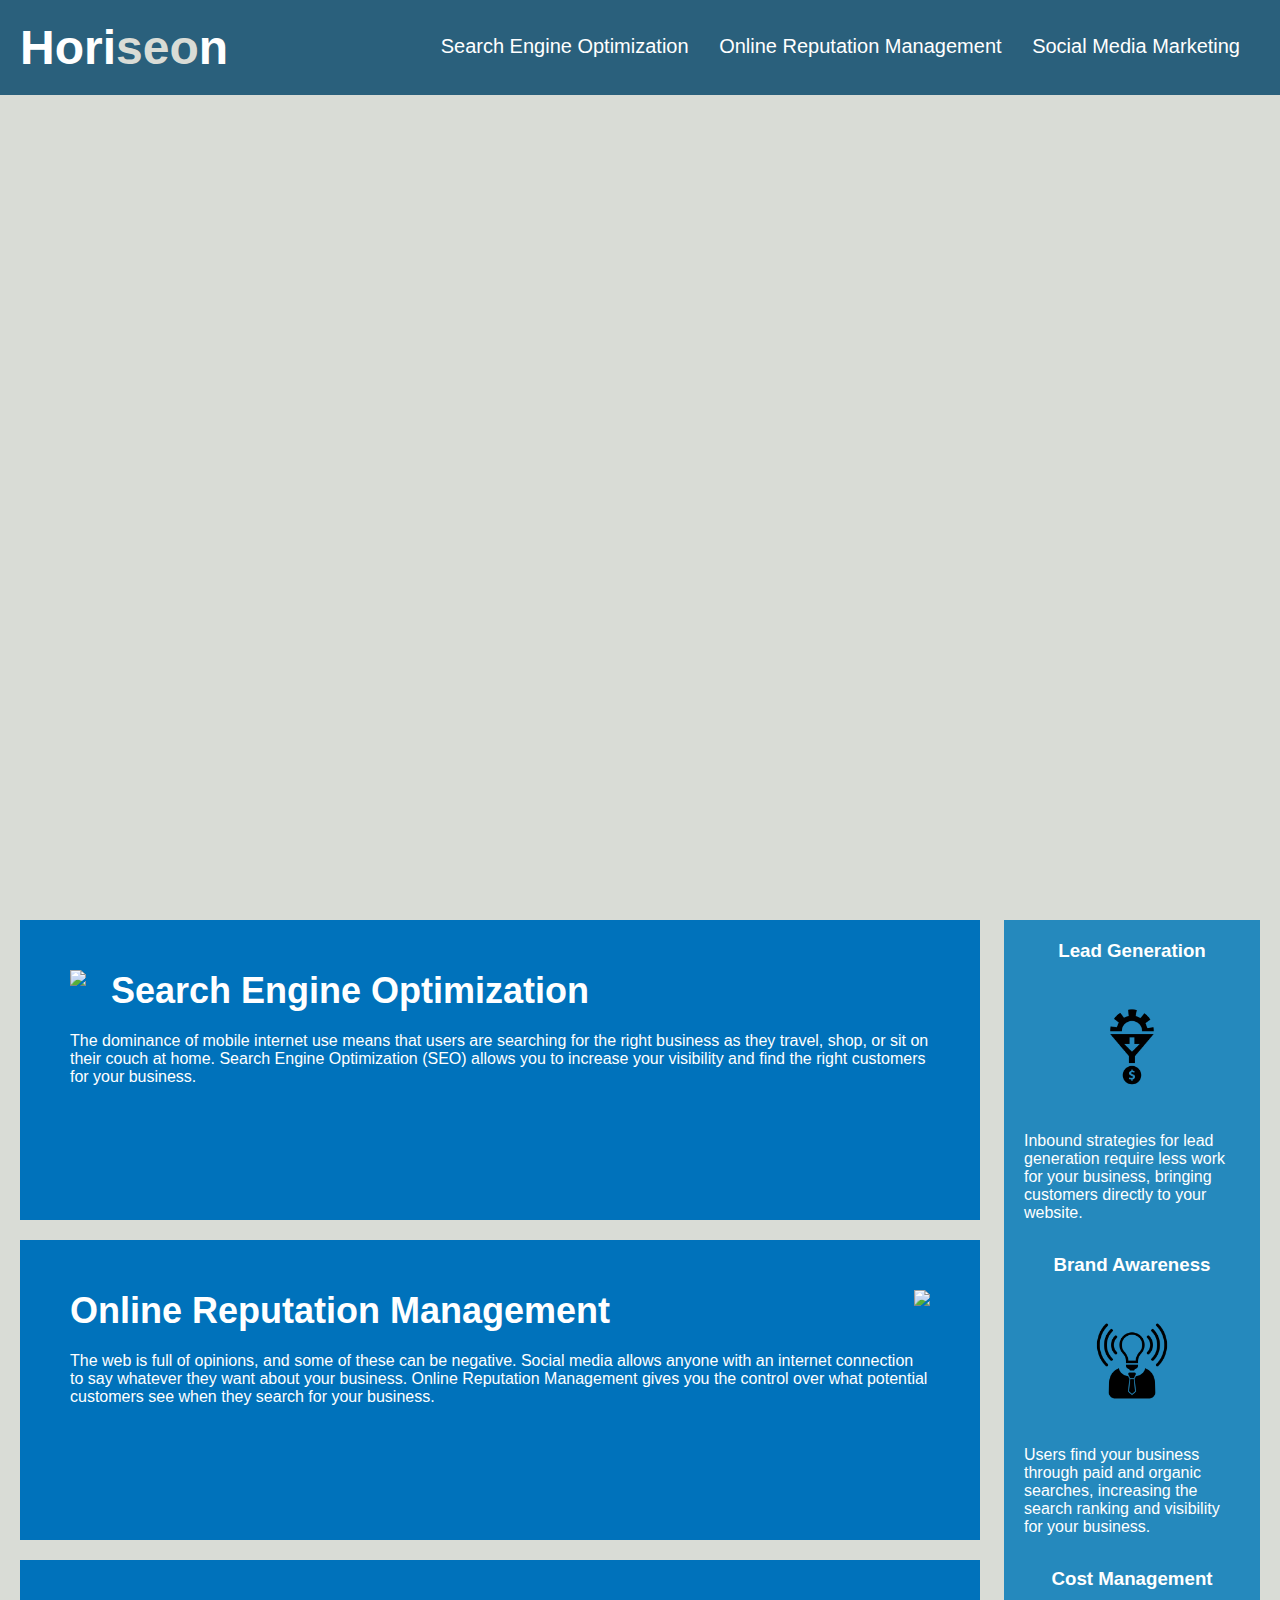
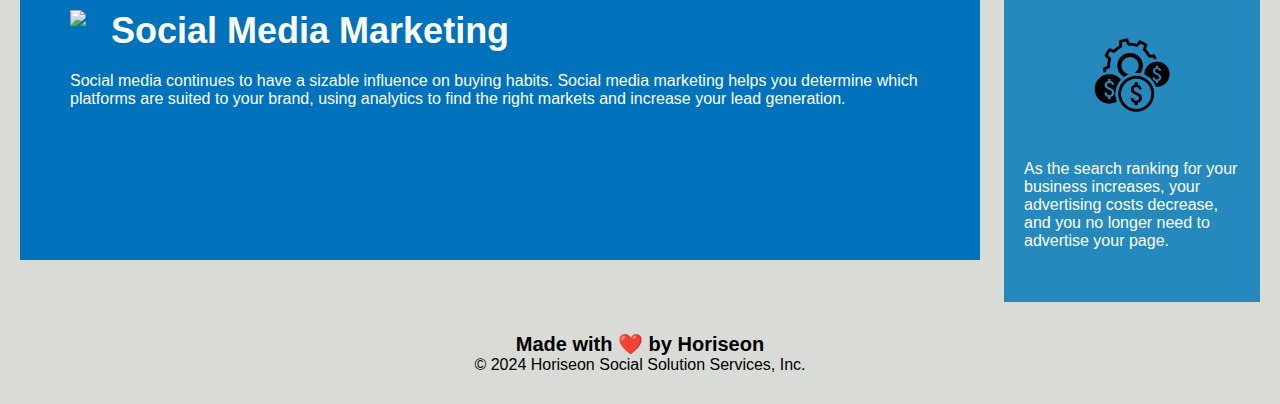
==== Develop/index.html @ 4b2b1b5a "added files for project" ====
<!DOCTYPE html>
<html lang="en-us">

<head>
    <meta charset="UTF-8" />
    <link rel="stylesheet" href="./assets/css/style.css">
    <title>website</title>
</head>

<body>
    <div class="header">
        <h1>Hori<span class="seo">seo</span>n</h1>
        <div>
            <ul>
                <li>
                    <a href="#search-engine-optimization">Search Engine Optimization</a>
                </li>
                <li>
                    <a href="#online-reputation-management">Online Reputation Management</a>
                </li>
                <li>
                    <a href="#social-media-marketing">Social Media Marketing</a>
                </li>
            </ul>
        </div>
    </div>
    <div class="hero"></div>
    <div class="content">
        <div class="search-engine-optimization">
            <img src="./assets/images/search-engine-optimization.jpg" class="float-left" />
            <h2>Search Engine Optimization</h2>
            <p>
                The dominance of mobile internet use means that users are searching for the right business as they travel, shop, or sit on their couch at home. Search Engine Optimization (SEO) allows you to increase your visibility and find the right customers for your business.
            </p>
        </div>
        <div id="online-reputation-management" class="online-reputation-management">
            <img src="./assets/images/online-reputation-management.jpg" class="float-right" />
            <h2>Online Reputation Management</h2>
            <p>
                The web is full of opinions, and some of these can be negative. Social media allows anyone with an internet connection to say whatever they want about your business. Online Reputation Management gives you the control over what potential customers see when they search for your business.
            </p>
        </div>
        <div id="social-media-marketing" class="social-media-marketing">
            <img src="./assets/images/social-media-marketing.jpg" class="float-left" />
            <h2>Social Media Marketing</h2>
            <p>
                Social media continues to have a sizable influence on buying habits. Social media marketing helps you determine which platforms are suited to your brand, using analytics to find the right markets and increase your lead generation.
            </p>
        </div>
    </div>
    <div class="benefits">
        <div class="benefit-lead">
            <h3>Lead Generation</h3>
            <img src="./assets/images/lead-generation.png" />
            <p>
                Inbound strategies for lead generation require less work for your business, bringing customers directly to your website.
            </p>
        </div>
        <div class="benefit-brand">
            <h3>Brand Awareness</h3>
            <img src="./assets/images/brand-awareness.png" />
            <p>
                Users find your business through paid and organic searches, increasing the search ranking and visibility for your business.
            </p>
        </div>
        <div class="benefit-cost">
            <h3>Cost Management</h3>
            <img src="./assets/images/cost-management.png" />
            <p>
                As the search ranking for your business increases, your advertising costs decrease, and you no longer need to advertise your page.
            </p>
        </div>
    </div>
    <div class="footer">
        <h2>Made with ❤️️ by Horiseon</h2>
        <p>
            &copy; 2024 Horiseon Social Solution Services, Inc.
        </p>
    </div>
</body>

</html>
---- Develop/assets/css/style.css ----
* {
    box-sizing: border-box;
    padding: 0;
    margin: 0;
}

body {
    background-color: #d9dcd6;
}

.header {
    padding: 20px;
    font-family: 'Trebuchet MS', 'Lucida Sans Unicode', 'Lucida Grande', 'Lucida Sans', Arial, sans-serif;
    background-color: #2a607c;
    color: #ffffff;
}

.header h1 {
    display: inline-block;
    font-size: 48px;
}

.header h1 .seo {
    color: #d9dcd6;
}

.header div {
    padding-top: 15px;
    margin-right: 20px;
    float: right;
    font-family: 'Gill Sans', 'Gill Sans MT', Calibri, 'Trebuchet MS', sans-serif;
    font-size: 20px;
}

.header div ul {
    list-style-type: none;
}

.header div ul li {
    display: inline-block;
    margin-left: 25px;
}

a {
    color: #ffffff;
    text-decoration: none;
}

p {
    font-size: 16px;
}

.hero {
    height: 800px;
    width: 100%;
    margin-bottom: 25px;
    background-image: url("../images/digital-marketing-meeting.jpg");
    background-size: cover;
    background-position: center;
}

.float-left {
    float: left;
    margin-right: 25px;
}

.float-right {
    float: right;
    margin-left: 25px;
}

.content {
    width: 75%;
    display: inline-block;
    margin-left: 20px;
}

.benefits {
    margin-right: 20px;
    padding: 20px;
    clear: both;
    float: right;
    width: 20%;
    height: 100%;
    font-family: 'Gill Sans', 'Gill Sans MT', Calibri, 'Trebuchet MS', sans-serif;
    background-color: #2589bd;
}

.benefit-lead {
    margin-bottom: 32px;
    color: #ffffff;
}

.benefit-brand {
    margin-bottom: 32px;
    color: #ffffff;
}

.benefit-cost {
    margin-bottom: 32px;
    color: #ffffff;
}

.benefit-lead h3 {
    margin-bottom: 10px;
    text-align: center;
}

.benefit-brand h3 {
    margin-bottom: 10px;
    text-align: center;
}

.benefit-cost h3 {
    margin-bottom: 10px;
    text-align: center;
}

.benefit-lead img {
    display: block;
    margin: 10px auto;
    max-width: 150px;
}

.benefit-brand img {
    display: block;
    margin: 10px auto;
    max-width: 150px;
}

.benefit-cost img {
    display: block;
    margin: 10px auto;
    max-width: 150px;
}

.search-engine-optimization {
    margin-bottom: 20px;
    padding: 50px;
    height: 300px;
    font-family: 'Gill Sans', 'Gill Sans MT', Calibri, 'Trebuchet MS', sans-serif;
    background-color: #0072bb;
    color: #ffffff;
}

.online-reputation-management {
    margin-bottom: 20px;
    padding: 50px;
    height: 300px;
    font-family: 'Gill Sans', 'Gill Sans MT', Calibri, 'Trebuchet MS', sans-serif;
    background-color: #0072bb;
    color: #ffffff;
}

.social-media-marketing {
    margin-bottom: 20px;
    padding: 50px;
    height: 300px;
    font-family: 'Gill Sans', 'Gill Sans MT', Calibri, 'Trebuchet MS', sans-serif;
    background-color: #0072bb;
    color: #ffffff;
}

.search-engine-optimization img {
    max-height: 200px;
}

.online-reputation-management img {
    max-height: 200px;
}

.social-media-marketing img {
    max-height: 200px;
}

.search-engine-optimization h2 {
    margin-bottom: 20px;
    font-size: 36px;
}

.online-reputation-management h2 {
    margin-bottom: 20px;
    font-size: 36px;
}

.social-media-marketing h2 {
    margin-bottom: 20px;
    font-size: 36px;
}

.footer {
    padding: 30px;
    clear: both;
    font-family: 'Trebuchet MS', 'Lucida Sans Unicode', 'Lucida Grande', 'Lucida Sans', Arial, sans-serif;
    text-align: center;
}

.footer h2 {
    font-size: 20px;
}
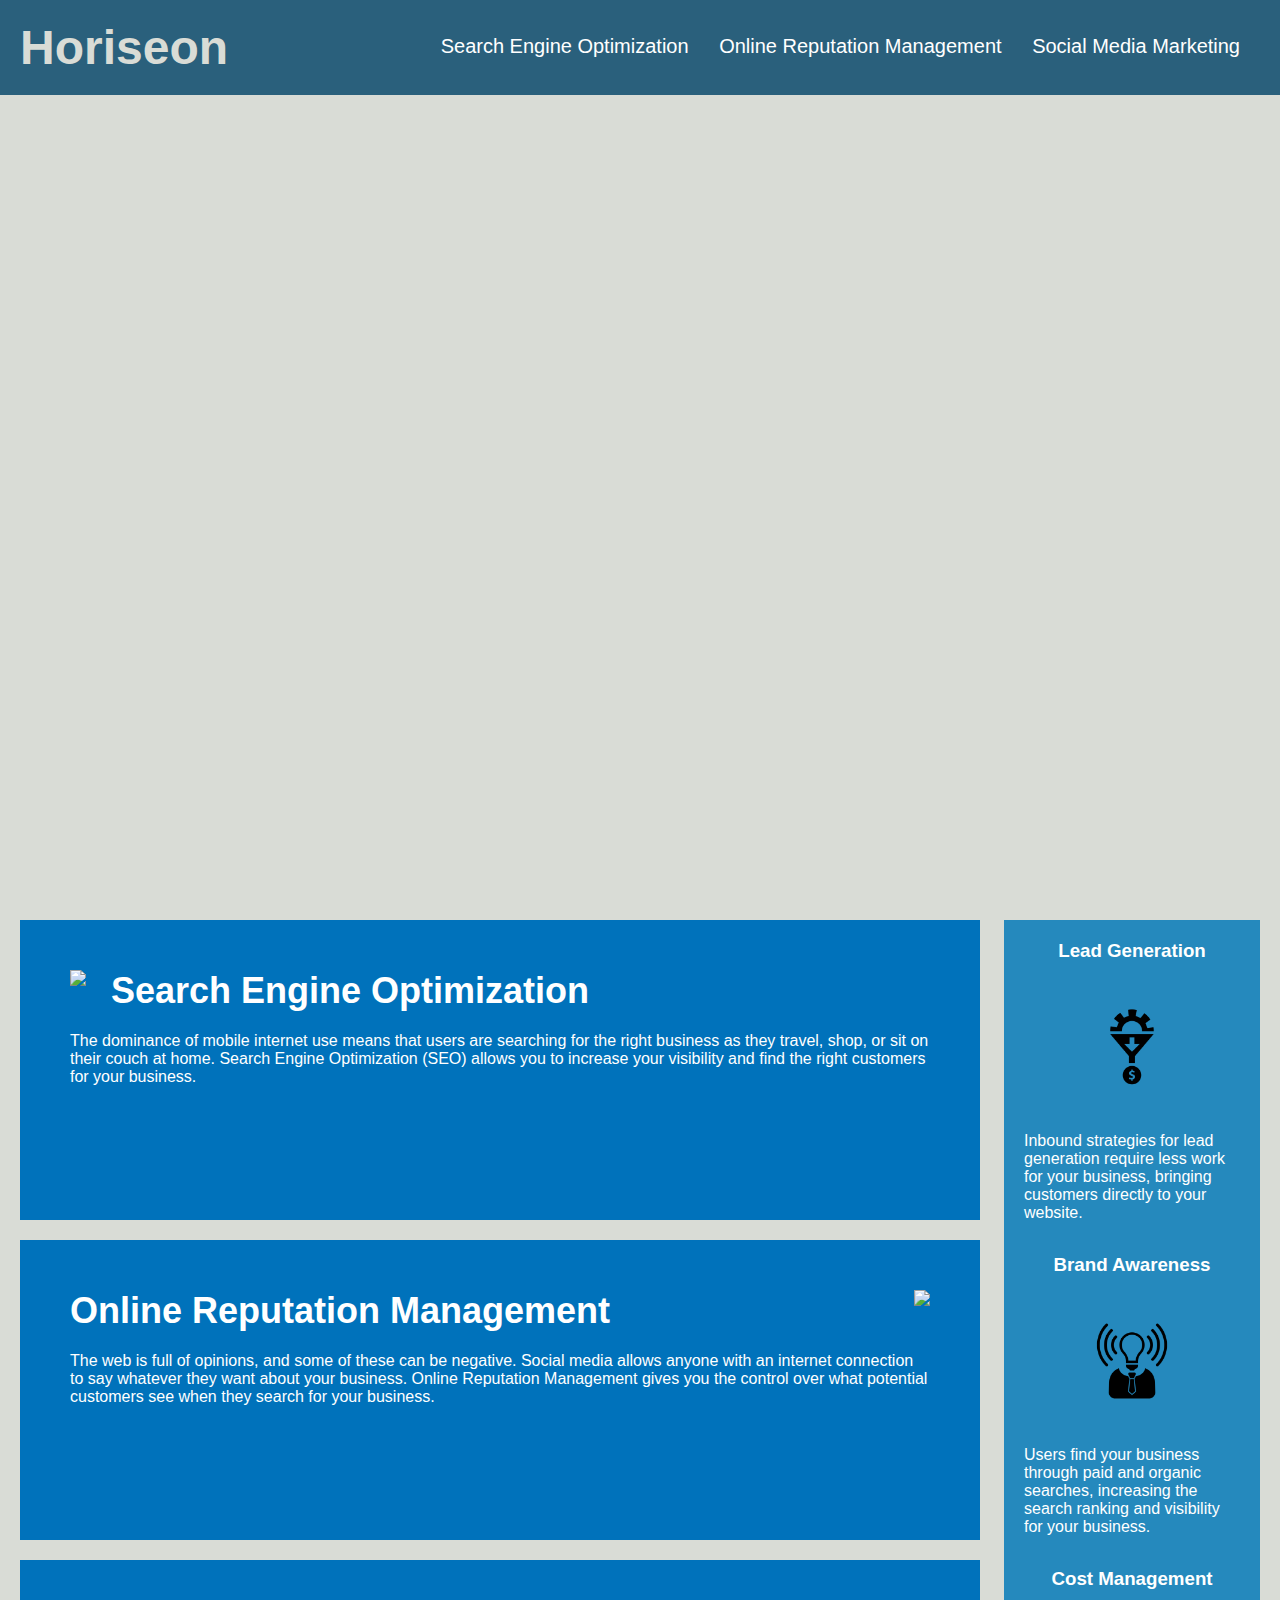
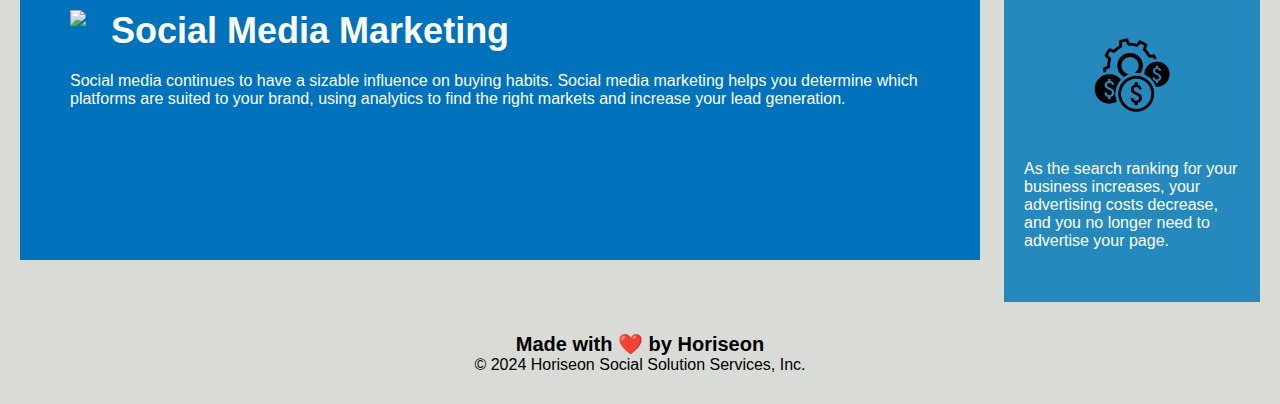
==== commit fc1b929b: "added comments to html and cleaned up css" ====
--- a/Develop/index.html
+++ b/Develop/index.html
@@ -4,79 +4,64 @@
 <head>
     <meta charset="UTF-8" />
     <link rel="stylesheet" href="./assets/css/style.css">
-    <title>website</title>
+    <title>Horiseon</title>
 </head>
 
 <body>
-    <div class="header">
-        <h1>Hori<span class="seo">seo</span>n</h1>
+    <!--Top of page + clickable linked sections-->
+    <header>
+        <h1>Horiseon</h1>
         <div>
             <ul>
-                <li>
-                    <a href="#search-engine-optimization">Search Engine Optimization</a>
-                </li>
-                <li>
-                    <a href="#online-reputation-management">Online Reputation Management</a>
-                </li>
-                <li>
-                    <a href="#social-media-marketing">Social Media Marketing</a>
-                </li>
+                <li><a href="#search-engine-optimization">Search Engine Optimization</a></li>
+                <li><a href="#online-reputation-management">Online Reputation Management</a></li>
+                <li><a href="#social-media-marketing">Social Media Marketing</a></li>
             </ul>
         </div>
-    </div>
-    <div class="hero"></div>
-    <div class="content">
-        <div class="search-engine-optimization">
-            <img src="./assets/images/search-engine-optimization.jpg" class="float-left" />
+    </header>
+    <!--Main photo for the home page-->
+    <section class="hero"></section>
+    <!--Linked sections from the header-->
+    <section class="content">
+        <div id="search-engine-optimization" class="search-engine-optimization">
+            <img src="./assets/images/search-engine-optimization.jpg" class="float-left"/>
             <h2>Search Engine Optimization</h2>
-            <p>
-                The dominance of mobile internet use means that users are searching for the right business as they travel, shop, or sit on their couch at home. Search Engine Optimization (SEO) allows you to increase your visibility and find the right customers for your business.
-            </p>
+            <p>The dominance of mobile internet use means that users are searching for the right business as they travel, shop, or sit on their couch at home. Search Engine Optimization (SEO) allows you to increase your visibility and find the right customers for your business.</p>
         </div>
         <div id="online-reputation-management" class="online-reputation-management">
-            <img src="./assets/images/online-reputation-management.jpg" class="float-right" />
+            <img src="./assets/images/online-reputation-management.jpg" class="float-right"/>
             <h2>Online Reputation Management</h2>
-            <p>
-                The web is full of opinions, and some of these can be negative. Social media allows anyone with an internet connection to say whatever they want about your business. Online Reputation Management gives you the control over what potential customers see when they search for your business.
-            </p>
+            <p>The web is full of opinions, and some of these can be negative. Social media allows anyone with an internet connection to say whatever they want about your business. Online Reputation Management gives you the control over what potential customers see when they search for your business.</p>
         </div>
         <div id="social-media-marketing" class="social-media-marketing">
-            <img src="./assets/images/social-media-marketing.jpg" class="float-left" />
+            <img src="./assets/images/social-media-marketing.jpg" class="float-left"/>
             <h2>Social Media Marketing</h2>
-            <p>
-                Social media continues to have a sizable influence on buying habits. Social media marketing helps you determine which platforms are suited to your brand, using analytics to find the right markets and increase your lead generation.
-            </p>
+            <p>Social media continues to have a sizable influence on buying habits. Social media marketing helps you determine which platforms are suited to your brand, using analytics to find the right markets and increase your lead generation.</p>
         </div>
-    </div>
-    <div class="benefits">
+    </section>
+    <!--Sub catagory on the the bottom right hand side of the page-->
+    <section class="benefits">
         <div class="benefit-lead">
             <h3>Lead Generation</h3>
-            <img src="./assets/images/lead-generation.png" />
-            <p>
-                Inbound strategies for lead generation require less work for your business, bringing customers directly to your website.
-            </p>
+            <img src="./assets/images/lead-generation.png"/>
+            <p>Inbound strategies for lead generation require less work for your business, bringing customers directly to your website.</p>
         </div>
         <div class="benefit-brand">
             <h3>Brand Awareness</h3>
-            <img src="./assets/images/brand-awareness.png" />
-            <p>
-                Users find your business through paid and organic searches, increasing the search ranking and visibility for your business.
-            </p>
+            <img src="./assets/images/brand-awareness.png"/>
+            <p>Users find your business through paid and organic searches, increasing the search ranking and visibility for your business.</p>
         </div>
         <div class="benefit-cost">
             <h3>Cost Management</h3>
-            <img src="./assets/images/cost-management.png" />
-            <p>
-                As the search ranking for your business increases, your advertising costs decrease, and you no longer need to advertise your page.
-            </p>
+            <img src="./assets/images/cost-management.png"/>
+            <p>As the search ranking for your business increases, your advertising costs decrease, and you no longer need to advertise your page.</p>
         </div>
-    </div>
-    <div class="footer">
+    </section>
+    <!--Very bottom of the page-->
+    <section class="footer">
         <h2>Made with ❤️️ by Horiseon</h2>
-        <p>
-            &copy; 2024 Horiseon Social Solution Services, Inc.
-        </p>
-    </div>
+        <p>&copy; 2024 Horiseon Social Solution Services, Inc.</p>
+    </section>
 </body>
 
-</html>
+</html>--- a/Develop/assets/css/style.css
+++ b/Develop/assets/css/style.css
@@ -8,23 +8,20 @@
     background-color: #d9dcd6;
 }
 
-.header {
+header {
     padding: 20px;
     font-family: 'Trebuchet MS', 'Lucida Sans Unicode', 'Lucida Grande', 'Lucida Sans', Arial, sans-serif;
     background-color: #2a607c;
     color: #ffffff;
 }
 
-.header h1 {
+header h1 {
     display: inline-block;
     font-size: 48px;
-}
-
-.header h1 .seo {
     color: #d9dcd6;
 }
 
-.header div {
+header div {
     padding-top: 15px;
     margin-right: 20px;
     float: right;
@@ -32,11 +29,11 @@
     font-size: 20px;
 }
 
-.header div ul {
+header div ul {
     list-style-type: none;
 }
 
-.header div ul li {
+header div ul li {
     display: inline-block;
     margin-left: 25px;
 }
@@ -50,6 +47,7 @@
     font-size: 16px;
 }
 
+/*This is the Main photo for the home page*/
 .hero {
     height: 800px;
     width: 100%;
